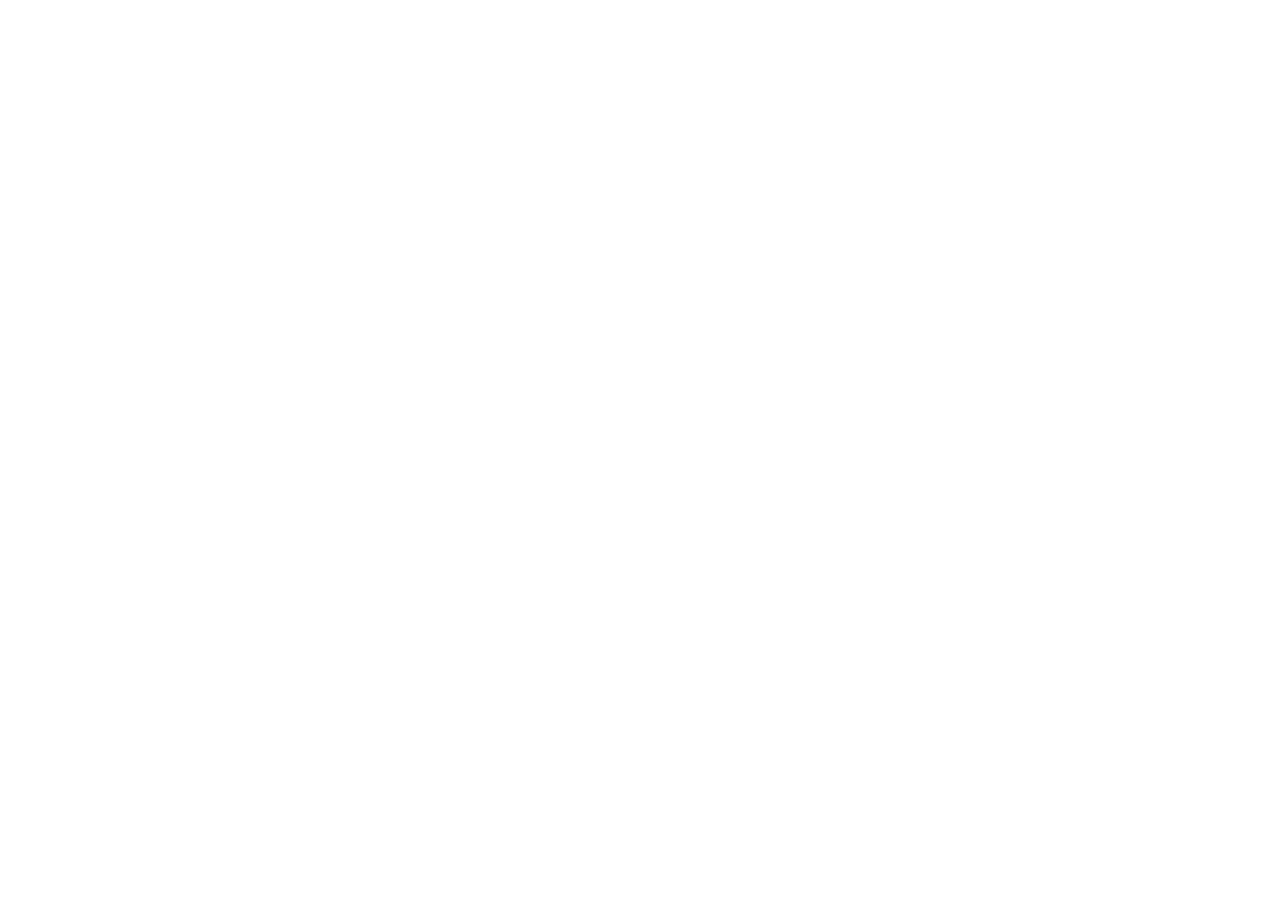
==== Clase 11/index.html @ e34809de "Clase 11" ====
<!DOCTYPE html>
<html lang="en">
<head>
  <meta charset="UTF-8">
  <meta name="viewport" content="width=device-width, initial-scale=1.0">
  <title>Document</title>
</head>
<body>
  <script src="./main.js"></script>
</body>
</html>
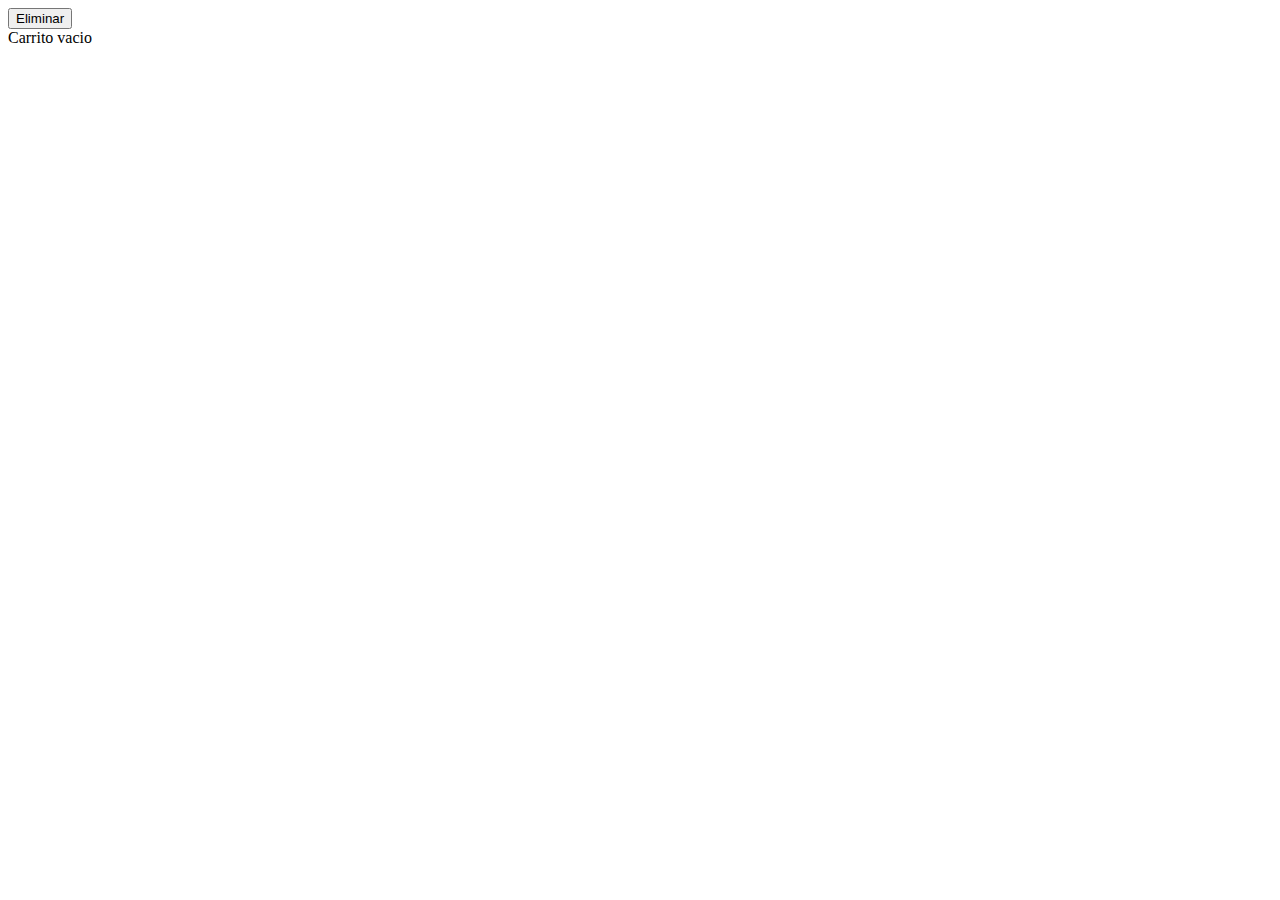
==== commit 56d25f4e: "Clase 11" ====
--- a/Clase 11/index.html
+++ b/Clase 11/index.html
@@ -6,6 +6,7 @@
   <title>Document</title>
 </head>
 <body>
+  <button id="boton">Eliminar</button>
   <script src="./main.js"></script>
 </body>
 </html>